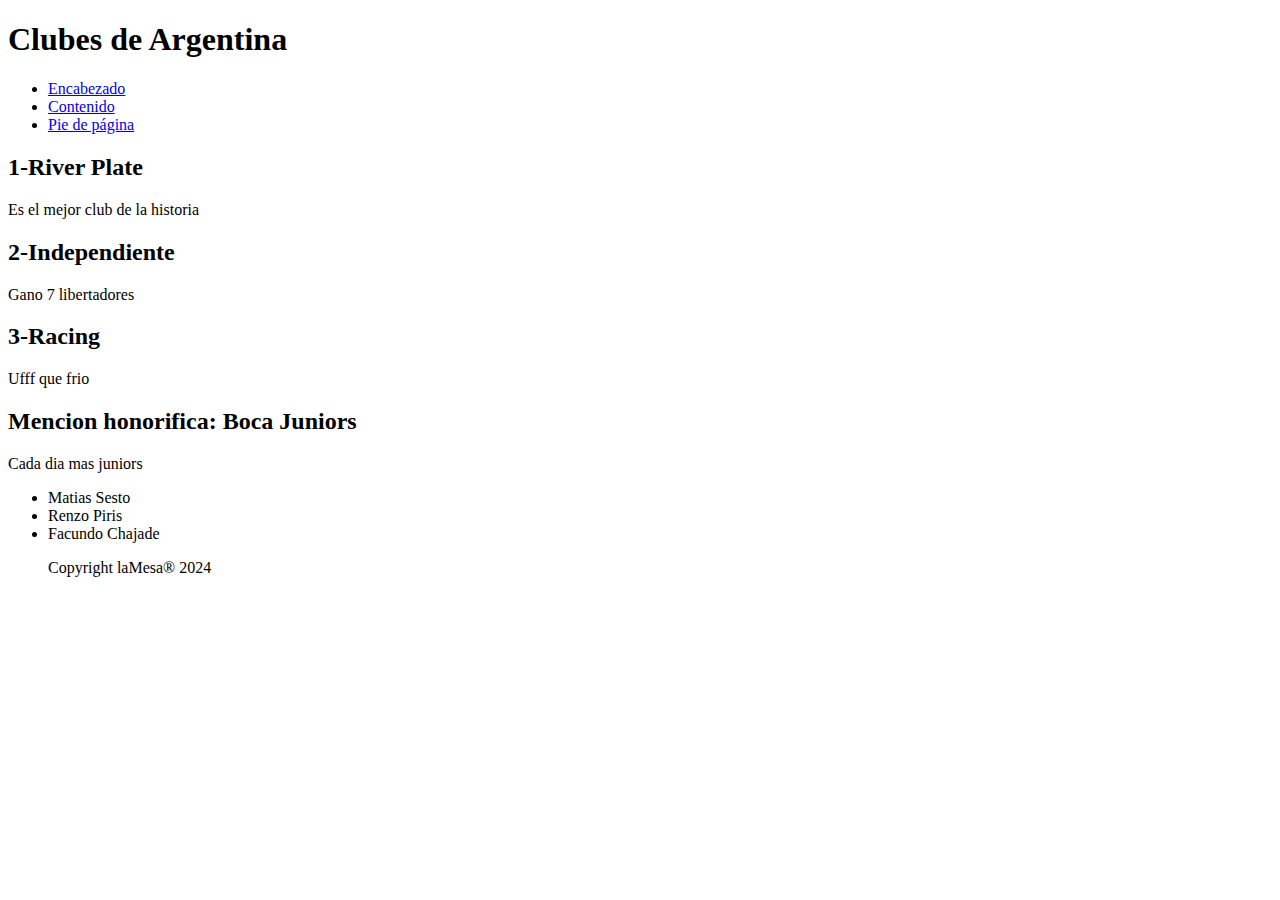
==== index.html @ 0b351a59 "first commit" ====
<!DOCTYPE html>
<html lang="en">
<head>
    <meta charset="UTF-8">
    <meta name="viewport" content="width=device-width, initial-scale=1.0">
    <title>Basic App</title>
    <link rel="stylesheet" href="styles.css">
</head>
<body>
      <header id="header">
        <h1>Clubes de Argentina</h1>
      </header>
      <nav>
        <ul>
            <li><a href="#header">Encabezado</a></li>
            <li><a href="#main">Contenido</a></li>
            <li><a href="#footer">Pie de página</a></li>
        </ul>
      </nav>
      <main id="main">
        <h2>1-River Plate</h2>
        <p>Es el mejor club de la historia</p>
        <h2>2-Independiente</h2>
        <p>Gano 7 libertadores</p>
        <h2>3-Racing</h2>
        <p>Ufff que frio</p>
        <h2>Mencion honorifica: Boca Juniors</h2>
        <p>Cada dia mas juniors</p>
      </main>
      <footer id="footer">
        <ul>
            <li>Matias Sesto</li>
            <li>Renzo Piris</li>
            <li>Facundo Chajade</li>
            <p>Copyright laMesa® 2024</p>
        </ul>
      </footer>
</body>
</html>
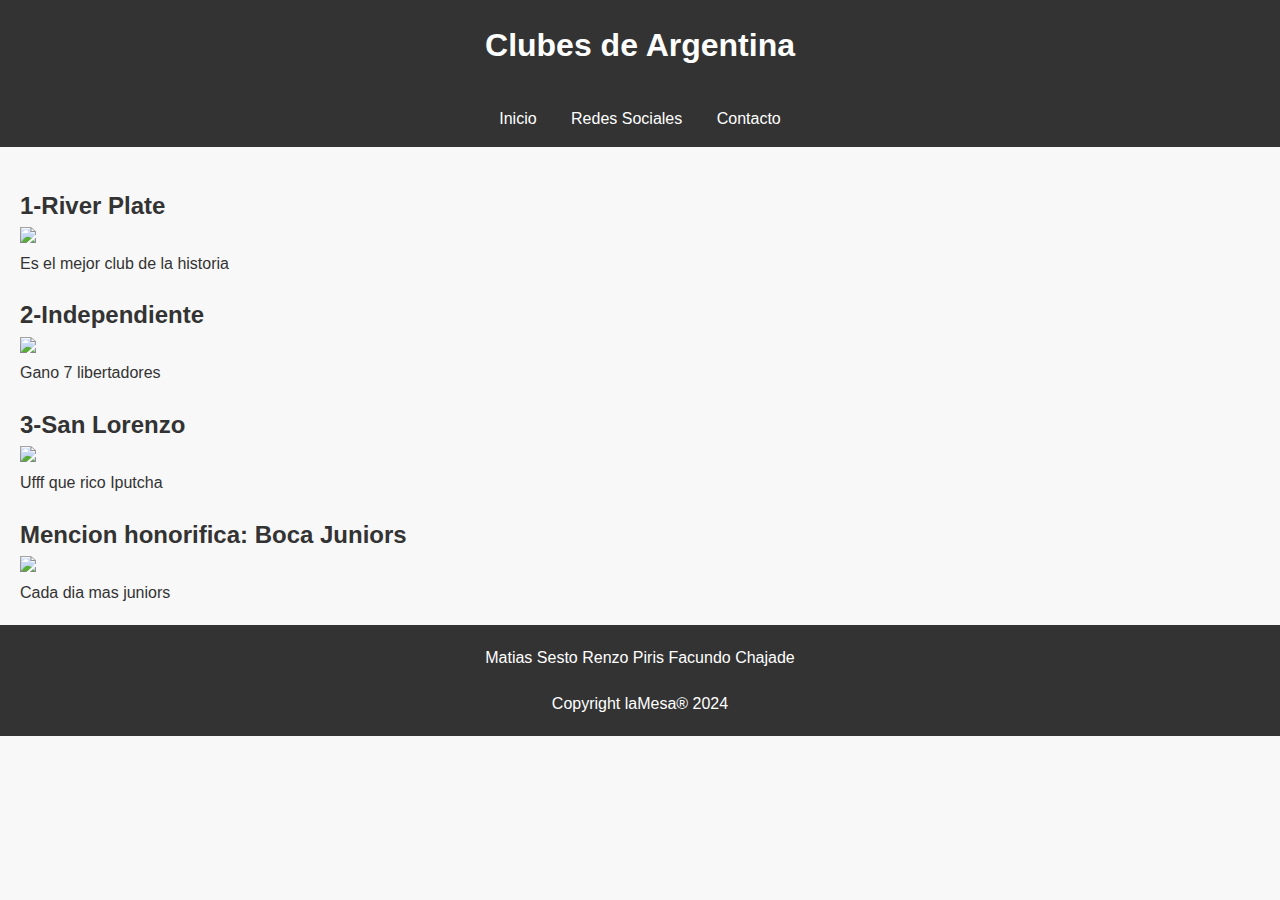
==== commit 097d8d42: "upload files" ====
--- a/index.html
+++ b/index.html
@@ -1,39 +1,43 @@
-<!DOCTYPE html>
-<html lang="en">
-<head>
-    <meta charset="UTF-8">
-    <meta name="viewport" content="width=device-width, initial-scale=1.0">
-    <title>Basic App</title>
-    <link rel="stylesheet" href="styles.css">
-</head>
-<body>
-      <header id="header">
-        <h1>Clubes de Argentina</h1>
-      </header>
-      <nav>
-        <ul>
-            <li><a href="#header">Encabezado</a></li>
-            <li><a href="#main">Contenido</a></li>
-            <li><a href="#footer">Pie de página</a></li>
-        </ul>
-      </nav>
-      <main id="main">
-        <h2>1-River Plate</h2>
-        <p>Es el mejor club de la historia</p>
-        <h2>2-Independiente</h2>
-        <p>Gano 7 libertadores</p>
-        <h2>3-Racing</h2>
-        <p>Ufff que frio</p>
-        <h2>Mencion honorifica: Boca Juniors</h2>
-        <p>Cada dia mas juniors</p>
-      </main>
-      <footer id="footer">
-        <ul>
-            <li>Matias Sesto</li>
-            <li>Renzo Piris</li>
-            <li>Facundo Chajade</li>
-            <p>Copyright laMesa® 2024</p>
-        </ul>
-      </footer>
-</body>
-</html>
+<!DOCTYPE html>
+<html lang="en">
+<head>
+    <meta charset="UTF-8">
+    <meta name="viewport" content="width=device-width, initial-scale=1.0">
+    <title>Basic App</title>
+    <link rel="stylesheet" href="styles.css">
+</head>
+<body>
+      <header id="header">
+        <a href="index.html" class="hidden-link"><h1>Clubes de Argentina</h1></a>
+      </header>
+      <nav>
+        <ul>
+            <li><a href="index.html">Inicio</a></li>
+            <li><a href="redes_sociales.html">Redes Sociales</a></li>
+            <li><a href="contacto.html">Contacto</a></li>
+        </ul>
+      </nav>
+      <main id="main">
+        <h2>1-River Plate</h2>
+        <img src="https://s.yimg.com/ny/api/res/1.2/amIoFIC4UWMplHPEda5eMg--/YXBwaWQ9aGlnaGxhbmRlcjt3PTk2MDtoPTcwMztjZj13ZWJw/https://media.zenfs.com/es/lanacion.com.ar/665546833ff360213b43664b007d6805">
+        <p>Es el mejor club de la historia</p>
+        <h2>2-Independiente</h2>
+        <img src="https://media.a24.com/p/20ca9093028675c10eb8a7bace04a9e1/adjuntos/296/imagenes/009/148/0009148832/1200x675/smart/santiago_marateajpg.jpg">
+        <p>Gano 7 libertadores</p>
+        <h2>3-San Lorenzo</h2>
+        <img src="https://www.nueva-ciudad.com.ar/advf/imagenes/2019/04/5cc34e25867a6_800x519.jpg">
+        <p>Ufff que rico Iputcha</p>
+        <h2>Mencion honorifica: Boca Juniors</h2>
+        <img src="https://pbs.twimg.com/media/GHJqs6FW4AAAxIo?format=jpg&name=900x900">
+        <p>Cada dia mas juniors</p>
+      </main>
+      <footer id="footer">
+        <ul>
+            <li>Matias Sesto</li>
+            <li>Renzo Piris</li>
+            <li>Facundo Chajade</li>
+            <a href="https://www.argentina.gob.ar/justicia/derechofacil/leysimple/propiedad-intelectual" target="_blank" class="hidden-link"><p>Copyright laMesa® 2024</p></a>
+        </ul>
+      </footer>
+</body>
+</html>--- a/styles.css
+++ b/styles.css
@@ -0,0 +1,90 @@
+/* Reset de estilos */
+* {
+    margin: 0;
+    padding: 0;
+    box-sizing: border-box;
+}
+
+/* Estilos generales */
+body {
+    font-family: Arial, sans-serif;
+    line-height: 1.6;
+    background-color: #f8f8f8;
+    color: #333;
+    margin: 0;
+    padding: 0;
+}
+
+.container {
+    width: 80%;
+    margin: auto;
+}
+
+/* Estilos para el header */
+header {
+    background: #333;
+    color: #fff;
+    padding: 20px;
+    text-align: center;
+}
+
+header h1 {
+    margin: 0;
+}
+
+/* Estilos para la barra de navegación */
+nav ul {
+    list-style: none;
+    background: #333;
+    text-align: center;
+}
+
+nav ul li {
+    display: inline;
+}
+
+nav ul li a {
+    text-decoration: none;
+    color: #fff;
+    padding: 15px;
+    display: inline-block;
+}
+
+/* Estilos para el main */
+main {
+    padding: 20px;
+}
+
+main h2 {
+    margin-top: 20px;
+}
+
+/* Estilos para el footer */
+footer {
+    background: #333;
+    color: #fff;
+    padding: 20px;
+    text-align: center;
+}
+
+footer ul {
+    list-style: none;
+}
+
+footer ul li {
+    display: inline;
+}
+
+footer p {
+    margin-top: 20px;
+}
+
+.hidden-link {
+    text-decoration: none;
+    color: inherit;
+    cursor: pointer;
+}
+img {
+    width: auto; 
+    max-height: 200px;
+}